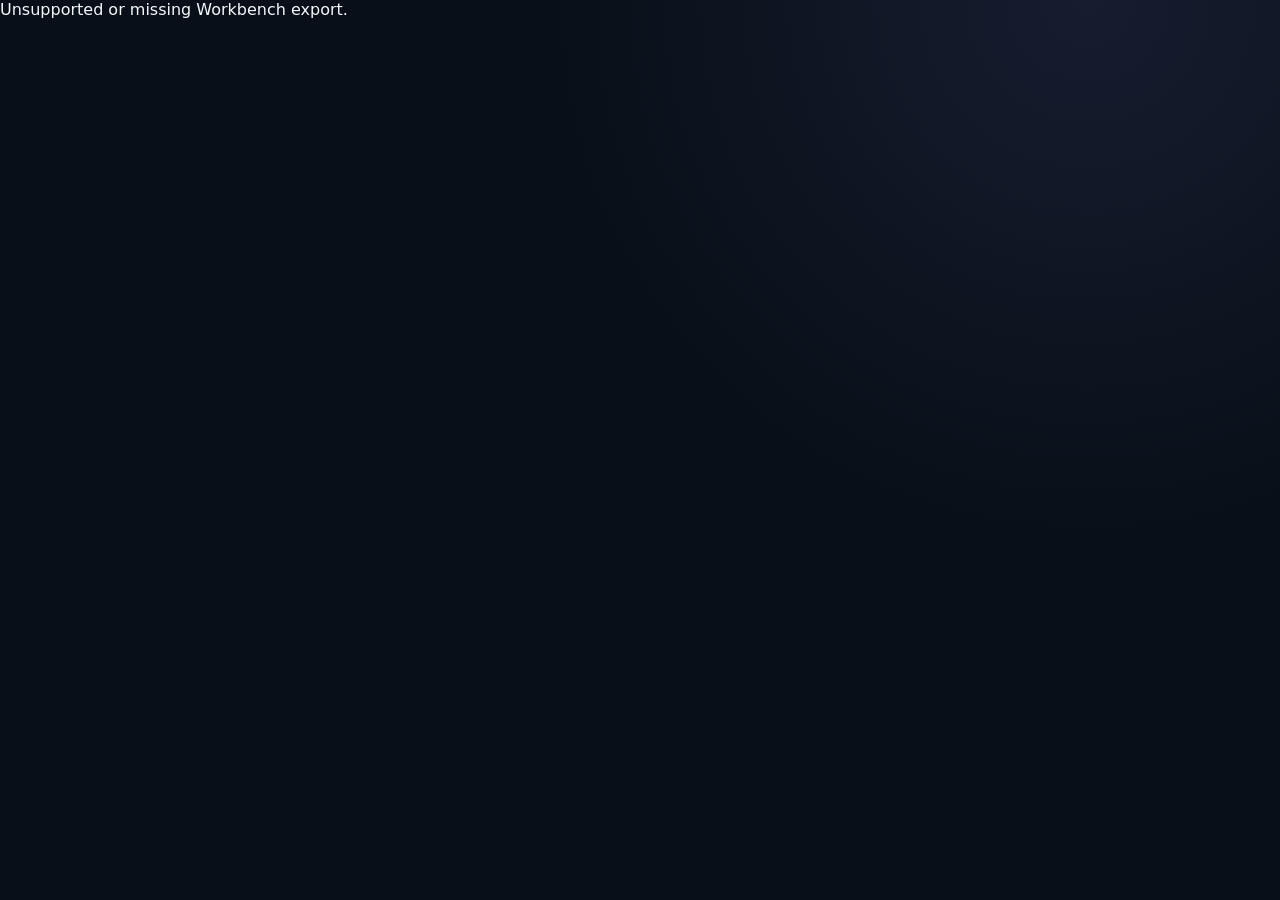
==== src/optimatrix/workbench_static/index.html @ 7e4c4041 "Close B1-B3 public shadow baseline" ====
<!doctype html>
<html lang="en" data-theme="dark">
<head>
  <meta charset="utf-8">
  <meta name="viewport" content="width=device-width, initial-scale=1">
  <meta name="color-scheme" content="dark light">
  <meta name="referrer" content="no-referrer">
  <title>Optimatrix 0DTE Workbench</title>
  <link rel="stylesheet" href="styles.css">
</head>
<body>
  <a class="skip-link" href="#main-content">Skip to snapshot</a>
  <header class="app-header">
    <div class="brand">
      <span class="eyebrow">Optimatrix / BTC 0DTE</span>
      <h1 id="product-title">Two-Sided Short Vol Workbench</h1>
      <p id="strategy-name">Same-session asymmetric Iron Condor</p>
    </div>
    <div class="header-actions">
      <span id="boundary-label" class="boundary-badge">PUBLIC SHADOW - READ ONLY</span>
      <div class="theme-switch" role="group" aria-label="Color theme">
        <button type="button" data-theme="dark" aria-pressed="true">Dark</button>
        <button type="button" data-theme="light" aria-pressed="false">Light</button>
      </div>
    </div>
  </header>

  <main id="main-content" class="workspace" tabindex="-1">
    <section class="boundary-panel" aria-labelledby="boundary-heading">
      <div>
        <span class="section-kicker">Evidence boundary</span>
        <h2 id="boundary-heading">Public observation, not execution</h2>
      </div>
      <ul id="boundary-statements"></ul>
    </section>

    <section class="snapshot-strip" aria-label="Snapshot identity">
      <div><span>Deribit session</span><strong id="session-id">—</strong></div>
      <div><span>Observed at</span><strong id="observed-at">—</strong></div>
      <div><span>Mode</span><strong>Bounded public observation</strong></div>
    </section>

    <section id="warning-panel" class="warning-panel" aria-labelledby="warning-heading">
      <div class="section-heading compact">
        <div>
          <span class="section-kicker">Source and methodology</span>
          <h2 id="warning-heading">Warnings</h2>
        </div>
        <span id="warning-count" class="count-badge">0</span>
      </div>
      <ul id="warning-list" class="chip-list"></ul>
    </section>

    <div class="primary-grid">
      <section class="panel projection-panel" aria-labelledby="projection-heading">
        <div class="section-heading">
          <div>
            <span class="section-kicker">Bounded snapshot only</span>
            <h2 id="projection-heading">Structure projection</h2>
          </div>
          <span id="projection-state" class="state-badge">UNKNOWN</span>
        </div>
        <dl class="key-values two-column">
          <div><dt>Session phase</dt><dd id="projection-phase">—</dd></div>
        </dl>
        <h3>Blockers</h3>
        <ul id="blocker-list" class="chip-list"></ul>
      </section>

      <section class="panel window-panel" aria-labelledby="window-heading">
        <div class="section-heading">
          <div>
            <span class="section-kicker">Pre-registered denominator</span>
            <h2 id="window-heading">Decision Window record</h2>
          </div>
        </div>
        <dl id="window-values" class="key-values"></dl>
      </section>
    </div>

    <section class="panel structure-panel" aria-labelledby="structure-heading">
      <div class="section-heading">
        <div>
          <span class="section-kicker">Canonical strategy object</span>
          <h2 id="structure-heading">Four-leg defined-risk structure</h2>
          <p id="structure-message">Waiting for the exported snapshot.</p>
        </div>
        <span id="structure-kind" class="state-badge tone-neutral">UNKNOWN</span>
      </div>
      <div id="structure-empty" class="empty-state" hidden></div>
      <div id="leg-grid" class="leg-grid" aria-label="Iron Condor legs"></div>
      <dl id="structure-metrics" class="metric-grid"></dl>
    </section>

    <div class="evidence-grid">
      <section class="panel" aria-labelledby="context-heading">
        <div class="section-heading">
          <div>
            <span class="section-kicker">Observed risk context</span>
            <h2 id="context-heading">Market context</h2>
          </div>
        </div>
        <dl id="context-values" class="key-values"></dl>
      </section>
    </div>

    <details class="panel methodology-panel">
      <summary>Snapshot methodology</summary>
      <dl id="methodology-values" class="key-values"></dl>
    </details>

    <section class="panel" aria-labelledby="case-heading">
      <div class="section-heading">
        <div>
          <span class="section-kicker">Whole-product lifecycle</span>
          <h2 id="case-heading">Shadow Case / Position / Outcome</h2>
          <p id="case-message">No TradeCase projection loaded.</p>
        </div>
      </div>
      <div class="evidence-grid">
        <div><h3>Case and Position</h3><dl id="case-facts" class="key-values"></dl></div>
        <div><h3>First exit intent</h3><dl id="case-exit-intent" class="key-values"></dl></div>
        <div><h3>Terminal Outcome</h3><dl id="case-outcome" class="key-values"></dl></div>
        <div><h3>Eligibility</h3><ul id="case-eligibility" class="chip-list"></ul></div>
      </div>
    </section>
  </main>

  <footer>
    <strong>PUBLIC SHADOW - READ ONLY</strong>
    <span>No order · No fill · No account · No margin · No capital · No actual position · No real PnL</span>
  </footer>

  <script src="workbench-data.js"></script>
  <script src="app.js"></script>
</body>
</html>
---- src/optimatrix/workbench_static/styles.css ----
:root {
  color-scheme: dark;
  --bg: #071018;
  --surface: #0c1721;
  --surface-raised: #111f2c;
  --surface-soft: #0a141d;
  --border: #273b4c;
  --border-strong: #3b566b;
  --text: #f3f7fa;
  --muted: #9fb0bf;
  --subtle: #7f94a7;
  --accent: #a68bff;
  --accent-soft: #211d3d;
  --green: #6ee7a2;
  --green-soft: #102c21;
  --amber: #f4ca5c;
  --amber-soft: #30270f;
  --red: #ff857c;
  --red-soft: #321a1c;
  --blue: #81b4ff;
  --shadow: rgba(0, 0, 0, 0.28);
  --radius: 12px;
}

html[data-theme="light"] {
  color-scheme: light;
  --bg: #edf2f6;
  --surface: #ffffff;
  --surface-raised: #f7f9fb;
  --surface-soft: #f1f5f8;
  --border: #c3ced8;
  --border-strong: #8ca0b1;
  --text: #14202b;
  --muted: #4b5f70;
  --subtle: #64798a;
  --accent: #6346cf;
  --accent-soft: #eeeafd;
  --green: #147747;
  --green-soft: #e8f7ee;
  --amber: #825200;
  --amber-soft: #fff3d2;
  --red: #b82c25;
  --red-soft: #fdeceb;
  --blue: #1d5fc2;
  --shadow: rgba(25, 44, 61, 0.12);
}

* { box-sizing: border-box; }
html { min-width: 320px; background: var(--bg); }
body {
  min-height: 100vh;
  margin: 0;
  background:
    radial-gradient(circle at 85% 0%, color-mix(in srgb, var(--accent) 10%, transparent), transparent 34rem),
    var(--bg);
  color: var(--text);
  font-family: Inter, ui-sans-serif, system-ui, -apple-system, BlinkMacSystemFont, "Segoe UI", sans-serif;
  font-variant-numeric: tabular-nums;
}

button { font: inherit; }
.skip-link {
  position: fixed;
  z-index: 20;
  top: 8px;
  left: 8px;
  padding: 9px 12px;
  border: 1px solid var(--accent);
  border-radius: 8px;
  background: var(--surface);
  color: var(--text);
  transform: translateY(-150%);
}
.skip-link:focus { transform: none; }

.app-header {
  display: flex;
  align-items: flex-start;
  justify-content: space-between;
  gap: 24px;
  padding: 24px clamp(18px, 4vw, 54px);
  border-bottom: 1px solid var(--border);
  background: color-mix(in srgb, var(--surface) 92%, transparent);
}
.brand h1 { margin: 4px 0 5px; font-size: clamp(1.35rem, 2.5vw, 2rem); }
.brand p { margin: 0; color: var(--muted); }
.eyebrow, .section-kicker {
  color: var(--accent);
  font-size: 0.72rem;
  font-weight: 800;
  letter-spacing: 0.09em;
  text-transform: uppercase;
}
.header-actions { display: flex; align-items: center; gap: 12px; flex-wrap: wrap; justify-content: flex-end; }
.boundary-badge {
  padding: 8px 11px;
  border: 1px solid color-mix(in srgb, var(--accent) 68%, var(--border));
  border-radius: 8px;
  background: var(--accent-soft);
  color: var(--accent);
  font-size: 0.75rem;
  font-weight: 800;
  letter-spacing: 0.04em;
}
.theme-switch { display: flex; padding: 3px; border: 1px solid var(--border); border-radius: 9px; background: var(--surface-soft); }
.theme-switch button {
  padding: 6px 10px;
  border: 0;
  border-radius: 6px;
  background: transparent;
  color: var(--muted);
  cursor: pointer;
}
.theme-switch button[aria-pressed="true"] { background: var(--surface-raised); color: var(--text); box-shadow: 0 1px 4px var(--shadow); }

.workspace { display: grid; gap: 18px; width: min(1460px, 100%); margin: 0 auto; padding: 24px clamp(16px, 4vw, 52px) 40px; }
.panel, .boundary-panel, .snapshot-strip, .warning-panel {
  border: 1px solid var(--border);
  border-radius: var(--radius);
  background: var(--surface);
  box-shadow: 0 10px 28px var(--shadow);
}
.panel, .warning-panel { padding: 20px; }
.boundary-panel {
  display: grid;
  grid-template-columns: minmax(210px, 0.75fr) minmax(300px, 1.5fr);
  gap: 24px;
  padding: 20px;
  border-left: 4px solid var(--accent);
}
.boundary-panel h2 { margin: 5px 0 0; }
.boundary-panel ul { display: grid; gap: 7px; margin: 0; padding-left: 20px; color: var(--muted); }
.snapshot-strip { display: grid; grid-template-columns: repeat(3, minmax(0, 1fr)); overflow: hidden; }
.snapshot-strip div { min-width: 0; padding: 16px 20px; border-right: 1px solid var(--border); }
.snapshot-strip div:last-child { border-right: 0; }
.snapshot-strip span { display: block; margin-bottom: 7px; color: var(--muted); font-size: 0.75rem; }
.snapshot-strip strong { display: block; overflow: hidden; text-overflow: ellipsis; font-family: ui-monospace, SFMono-Regular, Menlo, monospace; }

.section-heading { display: flex; align-items: flex-start; justify-content: space-between; gap: 18px; margin-bottom: 17px; }
.section-heading.compact { margin-bottom: 12px; }
.section-heading h2 { margin: 4px 0 0; font-size: 1.15rem; }
.section-heading p { margin: 7px 0 0; color: var(--muted); }
.state-badge, .count-badge {
  display: inline-flex;
  align-items: center;
  min-height: 30px;
  padding: 5px 10px;
  border: 1px solid var(--border-strong);
  border-radius: 999px;
  background: var(--surface-soft);
  color: var(--muted);
  font-size: 0.75rem;
  font-weight: 800;
}
.state-badge[data-tone="positive"] { border-color: var(--green); background: var(--green-soft); color: var(--green); }
.state-badge[data-tone="warning"] { border-color: var(--amber); background: var(--amber-soft); color: var(--amber); }
.state-badge[data-tone="danger"] { border-color: var(--red); background: var(--red-soft); color: var(--red); }

.primary-grid, .evidence-grid { display: grid; grid-template-columns: repeat(2, minmax(0, 1fr)); gap: 18px; }
.key-values, .metric-grid { display: grid; gap: 0; margin: 0; }
.key-values.two-column { grid-template-columns: repeat(2, minmax(0, 1fr)); column-gap: 22px; }
.key-values > div, .metric-grid > div {
  display: grid;
  grid-template-columns: minmax(145px, 1.15fr) minmax(90px, 0.85fr);
  gap: 14px;
  align-items: baseline;
  padding: 9px 0;
  border-bottom: 1px solid var(--border);
}
.key-values > div:last-child, .metric-grid > div:last-child { border-bottom: 0; }
dt { color: var(--muted); font-size: 0.78rem; }
dd { min-width: 0; margin: 0; overflow-wrap: anywhere; text-align: right; font-weight: 700; }
.mono { font-family: ui-monospace, SFMono-Regular, Menlo, monospace; font-size: 0.75rem; }
h3 { margin: 18px 0 9px; font-size: 0.8rem; color: var(--muted); text-transform: uppercase; letter-spacing: 0.06em; }
.chip-list { display: flex; flex-wrap: wrap; gap: 8px; margin: 0; padding: 0; list-style: none; }
.chip-list li { padding: 6px 9px; border: 1px solid var(--border); border-radius: 7px; background: var(--surface-soft); font: 0.73rem ui-monospace, SFMono-Regular, Menlo, monospace; }
.chip-list li[data-tone="warning"] { border-color: color-mix(in srgb, var(--amber) 60%, var(--border)); color: var(--amber); }
.chip-list li[data-tone="danger"] { border-color: color-mix(in srgb, var(--red) 60%, var(--border)); color: var(--red); }
.chip-list .none { color: var(--muted); font-family: inherit; }

.structure-panel { overflow: hidden; }
.leg-grid { display: grid; grid-template-columns: repeat(4, minmax(0, 1fr)); gap: 12px; }
.leg-card { min-width: 0; padding: 15px; border: 1px solid var(--border); border-radius: 10px; background: var(--surface-raised); }
.leg-card[data-action="SHORT"] { border-top: 3px solid var(--amber); }
.leg-card[data-action="LONG"] { border-top: 3px solid var(--blue); }
.leg-order { color: var(--subtle); font-size: 0.72rem; font-weight: 800; }
.leg-card h3 { margin: 7px 0 4px; color: var(--text); font-size: 0.9rem; letter-spacing: 0; text-transform: none; }
.leg-card .instrument { min-height: 34px; margin: 0 0 11px; overflow-wrap: anywhere; color: var(--accent); font: 0.78rem ui-monospace, SFMono-Regular, Menlo, monospace; }
.leg-card dl { margin: 0; }
.leg-card dl div { display: flex; justify-content: space-between; gap: 8px; padding: 5px 0; border-top: 1px solid var(--border); }
.leg-card dt, .leg-card dd { font-size: 0.7rem; }
.metric-grid { grid-template-columns: repeat(2, minmax(0, 1fr)); column-gap: 30px; margin-top: 17px; padding-top: 8px; border-top: 1px solid var(--border); }
.empty-state { padding: 24px; border: 1px dashed var(--border-strong); border-radius: 10px; color: var(--muted); text-align: center; }
.methodology-panel summary { cursor: pointer; font-weight: 800; }
.methodology-panel[open] summary { margin-bottom: 14px; }

footer {
  display: flex;
  justify-content: center;
  gap: 18px;
  padding: 18px clamp(16px, 4vw, 52px);
  border-top: 1px solid var(--border);
  background: var(--surface-soft);
  color: var(--muted);
  font-size: 0.76rem;
  text-align: center;
}
footer strong { color: var(--accent); }

@media (max-width: 980px) {
  .leg-grid { grid-template-columns: repeat(2, minmax(0, 1fr)); }
  .snapshot-strip { grid-template-columns: 1fr; }
  .snapshot-strip div { border-right: 0; border-bottom: 1px solid var(--border); }
  .snapshot-strip div:last-child { border-bottom: 0; }
}

@media (max-width: 720px) {
  .app-header, .boundary-panel, .primary-grid, .evidence-grid { grid-template-columns: 1fr; }
  .app-header { display: grid; }
  .header-actions { justify-content: flex-start; }
  .boundary-panel { gap: 14px; }
  .leg-grid, .metric-grid, .key-values.two-column { grid-template-columns: 1fr; }
  .workspace { padding-inline: 12px; }
  .panel, .warning-panel, .boundary-panel { padding: 16px; }
  footer { flex-direction: column; gap: 6px; }
}

@media (max-width: 430px) {
  .header-actions { align-items: flex-start; flex-direction: column; }
  .leg-grid { grid-template-columns: 1fr; }
  .key-values > div, .metric-grid > div { grid-template-columns: 1fr; gap: 5px; }
  dd { text-align: left; }
}

@media (prefers-reduced-motion: reduce) {
  *, *::before, *::after { scroll-behavior: auto !important; transition: none !important; }
}
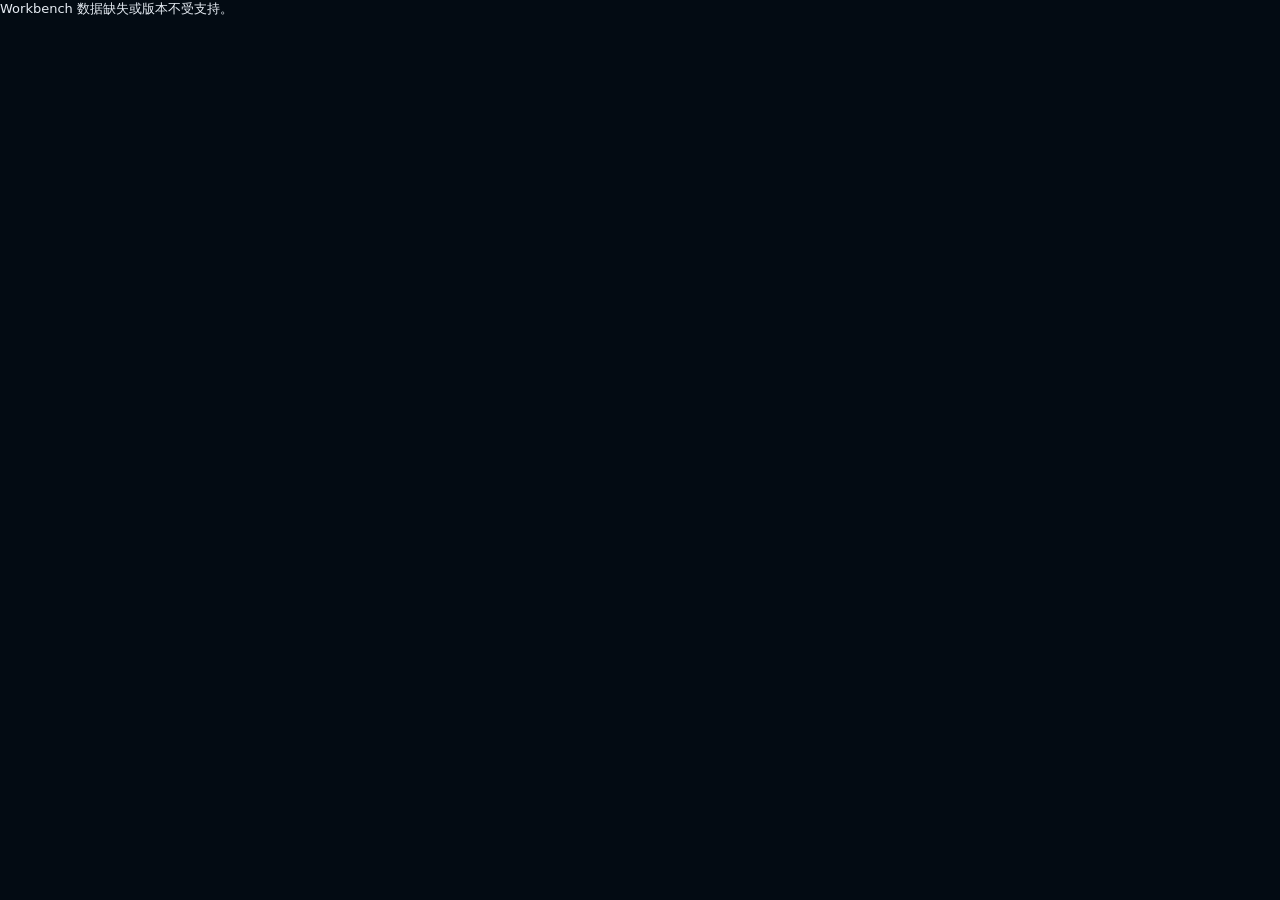
==== commit 1274033d: "Implement Optimatrix workflow updates" ====
--- a/src/optimatrix/workbench_static/index.html
+++ b/src/optimatrix/workbench_static/index.html
@@ -1,135 +1,251 @@
 <!doctype html>
-<html lang="en" data-theme="dark">
+<html lang="zh-CN" data-theme="dark">
 <head>
   <meta charset="utf-8">
   <meta name="viewport" content="width=device-width, initial-scale=1">
-  <meta name="color-scheme" content="dark light">
+  <meta name="color-scheme" content="dark">
   <meta name="referrer" content="no-referrer">
-  <title>Optimatrix 0DTE Workbench</title>
+  <title>Optimatrix · 交易—学习双循环</title>
   <link rel="stylesheet" href="styles.css">
 </head>
 <body>
-  <a class="skip-link" href="#main-content">Skip to snapshot</a>
-  <header class="app-header">
-    <div class="brand">
-      <span class="eyebrow">Optimatrix / BTC 0DTE</span>
-      <h1 id="product-title">Two-Sided Short Vol Workbench</h1>
-      <p id="strategy-name">Same-session asymmetric Iron Condor</p>
+  <a class="skip-link" href="#main-content">跳到工作区</a>
+
+  <header class="topbar">
+    <div class="brand-block">
+      <strong>Optimatrix</strong>
+      <span>交易—学习双循环</span>
     </div>
-    <div class="header-actions">
-      <span id="boundary-label" class="boundary-badge">PUBLIC SHADOW - READ ONLY</span>
-      <div class="theme-switch" role="group" aria-label="Color theme">
-        <button type="button" data-theme="dark" aria-pressed="true">Dark</button>
-        <button type="button" data-theme="light" aria-pressed="false">Light</button>
-      </div>
+    <nav class="primary-nav" aria-label="主导航">
+      <button type="button" class="nav-button is-active" data-route="ledger">产品账</button>
+      <button type="button" class="nav-button" data-route="review">复盘与进化</button>
+    </nav>
+    <div id="channel-switcher" class="channel-switcher" aria-label="标的与策略通道"></div>
+    <div class="session-block">
+      <strong id="session-label">Deribit Session</strong>
+      <span id="session-mode">公开行情模拟 · 非真实成交/持仓</span>
     </div>
   </header>
 
-  <main id="main-content" class="workspace" tabindex="-1">
-    <section class="boundary-panel" aria-labelledby="boundary-heading">
-      <div>
-        <span class="section-kicker">Evidence boundary</span>
-        <h2 id="boundary-heading">Public observation, not execution</h2>
-      </div>
-      <ul id="boundary-statements"></ul>
-    </section>
-
-    <section class="snapshot-strip" aria-label="Snapshot identity">
-      <div><span>Deribit session</span><strong id="session-id">—</strong></div>
-      <div><span>Observed at</span><strong id="observed-at">—</strong></div>
-      <div><span>Mode</span><strong>Bounded public observation</strong></div>
-    </section>
-
-    <section id="warning-panel" class="warning-panel" aria-labelledby="warning-heading">
-      <div class="section-heading compact">
-        <div>
-          <span class="section-kicker">Source and methodology</span>
-          <h2 id="warning-heading">Warnings</h2>
-        </div>
-        <span id="warning-count" class="count-badge">0</span>
-      </div>
-      <ul id="warning-list" class="chip-list"></ul>
-    </section>
-
-    <div class="primary-grid">
-      <section class="panel projection-panel" aria-labelledby="projection-heading">
-        <div class="section-heading">
-          <div>
-            <span class="section-kicker">Bounded snapshot only</span>
-            <h2 id="projection-heading">Structure projection</h2>
-          </div>
-          <span id="projection-state" class="state-badge">UNKNOWN</span>
-        </div>
-        <dl class="key-values two-column">
-          <div><dt>Session phase</dt><dd id="projection-phase">—</dd></div>
-        </dl>
-        <h3>Blockers</h3>
-        <ul id="blocker-list" class="chip-list"></ul>
+  <main id="main-content" tabindex="-1">
+    <section id="screen-ledger" class="screen ledger-screen" data-screen="ledger">
+      <header class="screen-heading">
+        <div>
+          <div class="title-row">
+            <h1>产品账</h1>
+            <span class="truth-chip">目标标志数据</span>
+          </div>
+          <p>每一宗结构从发现到 Outcome 的实时经营记录</p>
+        </div>
+        <div id="ledger-summary" class="heading-metrics" aria-label="产品账汇总"></div>
+      </header>
+
+      <div class="ledger-layout">
+        <section class="ledger-board panel" aria-labelledby="ledger-board-title">
+          <h2 id="ledger-board-title" class="sr-only">产品完整生命周期</h2>
+          <div id="ledger-grid" class="ledger-grid"></div>
+        </section>
+
+        <aside class="attention-rail" aria-labelledby="attention-title">
+          <div class="rail-heading">
+            <div>
+              <h2 id="attention-title">现在处理</h2>
+              <p id="attention-count">0 件未解决责任</p>
+            </div>
+            <span class="pulse-dot" aria-hidden="true"></span>
+          </div>
+          <div id="attention-list" class="attention-list"></div>
+          <button id="open-urgent" type="button" class="primary-action" disabled>
+            打开最紧急产品
+          </button>
+        </aside>
+      </div>
+
+      <section id="market-strip" class="market-strip" aria-label="市场与运行时摘要"></section>
+    </section>
+
+    <section id="screen-product" class="screen product-screen" data-screen="product" hidden>
+      <header class="product-heading">
+        <div>
+          <button type="button" class="back-link" data-route="ledger">返回产品账</button>
+          <p id="product-breadcrumb" class="breadcrumb">产品账 / BTC 卖波动率</p>
+          <h1 id="product-case-title">Case 详情</h1>
+          <p id="product-case-subtitle" class="product-subtitle">公开行情模拟 · 完整四腿</p>
+        </div>
+        <div class="product-status-block">
+          <span id="product-stage-label" class="status-label">—</span>
+          <strong id="product-responsibility">—</strong>
+          <button id="product-evidence-button" type="button" class="secondary-action">
+            查看原始市场证据
+          </button>
+        </div>
+      </header>
+
+      <ol id="product-lifecycle" class="lifecycle-rail" aria-label="产品生命周期"></ol>
+
+      <div class="product-main-grid">
+        <section class="structure-workbench panel" aria-labelledby="structure-title">
+          <header class="panel-heading">
+            <div>
+              <span>冻结产品结构</span>
+              <h2 id="structure-title">完整四腿与收益边界</h2>
+            </div>
+            <span class="truth-chip">组合订单（Combo）研究估价</span>
+          </header>
+          <div id="structure-summary" class="metric-ribbon"></div>
+          <div id="payoff-chart" class="payoff-chart" role="img" aria-label="四腿行权价与收益边界"></div>
+          <div id="case-leg-table" class="leg-table"></div>
+          <div id="causal-story" class="causal-story"></div>
+        </section>
+
+        <section class="management-workbench panel" aria-labelledby="management-title">
+          <header class="panel-heading">
+            <div>
+              <span>持续责任</span>
+              <h2 id="management-title">管理记录与因果切面</h2>
+            </div>
+            <span id="position-state-badge" class="state-badge">—</span>
+          </header>
+          <div id="management-summary" class="metric-ribbon"></div>
+          <div id="management-timeline" class="management-timeline"></div>
+          <div id="evidence-quality" class="evidence-quality"></div>
+        </section>
+
+        <aside id="responsibility-panel" class="responsibility-panel panel" aria-labelledby="responsibility-title">
+          <span>现在必须处理</span>
+          <h2 id="responsibility-title">—</h2>
+          <p id="responsibility-copy">—</p>
+          <dl id="responsibility-facts" class="responsibility-facts"></dl>
+          <button id="responsibility-action" type="button" class="danger-action">
+            查看证据
+          </button>
+        </aside>
+      </div>
+
+      <section class="afterlife" aria-labelledby="afterlife-title">
+        <div>
+          <h2 id="afterlife-title">结局之后</h2>
+          <p>连接到后续两条去向</p>
+        </div>
+        <button type="button" class="afterlife-card case-outcome-card" data-route="review">
+          <strong>Case Outcome</strong>
+          <span>这宗产品的模拟经济结果</span>
+        </button>
+        <button type="button" class="afterlife-card window-outcome-card" data-route="review">
+          <strong>Window Outcome</strong>
+          <span>所属市场窗口的未来路径</span>
+        </button>
+        <button type="button" class="afterlife-card" data-route="review">
+          <strong>进入复盘与进化</strong>
+          <span>总结本次 Case，沉淀模型与策略迭代</span>
+        </button>
       </section>
-
-      <section class="panel window-panel" aria-labelledby="window-heading">
-        <div class="section-heading">
-          <div>
-            <span class="section-kicker">Pre-registered denominator</span>
-            <h2 id="window-heading">Decision Window record</h2>
-          </div>
-        </div>
-        <dl id="window-values" class="key-values"></dl>
-      </section>
-    </div>
-
-    <section class="panel structure-panel" aria-labelledby="structure-heading">
-      <div class="section-heading">
-        <div>
-          <span class="section-kicker">Canonical strategy object</span>
-          <h2 id="structure-heading">Four-leg defined-risk structure</h2>
-          <p id="structure-message">Waiting for the exported snapshot.</p>
-        </div>
-        <span id="structure-kind" class="state-badge tone-neutral">UNKNOWN</span>
-      </div>
-      <div id="structure-empty" class="empty-state" hidden></div>
-      <div id="leg-grid" class="leg-grid" aria-label="Iron Condor legs"></div>
-      <dl id="structure-metrics" class="metric-grid"></dl>
-    </section>
-
-    <div class="evidence-grid">
-      <section class="panel" aria-labelledby="context-heading">
-        <div class="section-heading">
-          <div>
-            <span class="section-kicker">Observed risk context</span>
-            <h2 id="context-heading">Market context</h2>
-          </div>
-        </div>
-        <dl id="context-values" class="key-values"></dl>
-      </section>
-    </div>
-
-    <details class="panel methodology-panel">
-      <summary>Snapshot methodology</summary>
-      <dl id="methodology-values" class="key-values"></dl>
-    </details>
-
-    <section class="panel" aria-labelledby="case-heading">
-      <div class="section-heading">
-        <div>
-          <span class="section-kicker">Whole-product lifecycle</span>
-          <h2 id="case-heading">Shadow Case / Position / Outcome</h2>
-          <p id="case-message">No TradeCase projection loaded.</p>
-        </div>
-      </div>
-      <div class="evidence-grid">
-        <div><h3>Case and Position</h3><dl id="case-facts" class="key-values"></dl></div>
-        <div><h3>First exit intent</h3><dl id="case-exit-intent" class="key-values"></dl></div>
-        <div><h3>Terminal Outcome</h3><dl id="case-outcome" class="key-values"></dl></div>
-        <div><h3>Eligibility</h3><ul id="case-eligibility" class="chip-list"></ul></div>
+    </section>
+
+    <section id="screen-review" class="screen review-screen" data-screen="review" hidden>
+      <header class="screen-heading review-heading">
+        <div>
+          <div class="title-row">
+            <h1>交易—学习双循环</h1>
+            <span class="truth-chip">目标标志数据</span>
+          </div>
+          <p>左侧看完整业务人口，右侧看冻结对照实验与人工决策门</p>
+        </div>
+        <span id="review-freeze-time" class="freeze-time">同一窗口集合上的离线复盘</span>
+      </header>
+
+      <div class="review-layout">
+        <section class="review-population panel" aria-labelledby="population-review-title">
+          <header class="panel-heading">
+            <div>
+              <span>全窗口业务人口</span>
+              <h2 id="population-review-title">今天产品闭环</h2>
+            </div>
+            <span id="review-window-count" class="state-badge">—</span>
+          </header>
+          <div id="review-flow" class="review-flow"></div>
+          <div id="case-traces" class="case-traces"></div>
+
+          <div class="outcome-pair">
+            <section class="outcome-card case-outcome-card">
+              <span>Case Outcome</span>
+              <h3>每宗产品的模拟经济结果</h3>
+              <dl id="case-outcome-summary"></dl>
+            </section>
+            <section class="outcome-card window-outcome-card">
+              <span>Window Outcome</span>
+              <h3>每个市场窗口的未来路径</h3>
+              <dl id="window-outcome-summary"></dl>
+            </section>
+          </div>
+
+          <section class="eligibility-panel" aria-labelledby="eligibility-title">
+            <div>
+              <h3 id="eligibility-title">学习资格不是一个绿灯</h3>
+              <p>八个事实必须逐项保留 YES / NO / UNKNOWN 与原因</p>
+            </div>
+            <div id="eligibility-grid" class="eligibility-grid"></div>
+          </section>
+        </section>
+
+        <section class="challenger-panel panel" aria-labelledby="challenger-title">
+          <header class="panel-heading">
+            <div>
+              <span>在相同窗口集合上对照评估</span>
+              <h2 id="challenger-title">Challenger 对照实验</h2>
+            </div>
+            <span id="challenger-status" class="state-badge">—</span>
+          </header>
+          <div id="challenger-arms" class="challenger-arms"></div>
+          <div id="challenger-empty-chart" class="challenger-empty-chart">
+            <strong>D1 尚未授权</strong>
+            <span>没有冻结 Challenger Policy 与合格前向样本，不绘制虚假收益分布</span>
+          </div>
+          <div id="challenger-table" class="comparison-table"></div>
+          <article class="challenger-conclusion">
+            <span>本轮对照结论</span>
+            <h3>NOT_YET_MEASURED</h3>
+            <p id="challenger-reason">—</p>
+          </article>
+          <section class="human-gate" aria-labelledby="human-gate-title">
+            <div>
+              <span>人工决策门</span>
+              <h3 id="human-gate-title">AI 不具备任何交易或晋升权限</h3>
+              <p id="human-gate-copy">—</p>
+            </div>
+            <button type="button" disabled>提交人工评审（尚未授权）</button>
+          </section>
+        </section>
       </div>
     </section>
   </main>
 
-  <footer>
+  <aside id="evidence-drawer" class="evidence-drawer" aria-labelledby="evidence-drawer-title" hidden>
+    <div class="drawer-backdrop" data-close-drawer></div>
+    <section class="drawer-panel" role="dialog" aria-modal="true">
+      <header>
+        <div>
+          <span>PUBLIC SHADOW · READ ONLY</span>
+          <h2 id="evidence-drawer-title">原始市场与因果证据</h2>
+        </div>
+        <button type="button" class="drawer-close" data-close-drawer aria-label="关闭证据抽屉">关闭</button>
+      </header>
+      <div class="drawer-content">
+        <section><h3>运行与恢复</h3><dl id="evidence-runtime"></dl></section>
+        <section><h3>当前市场窗口</h3><dl id="evidence-window"></dl></section>
+        <section><h3>市场上下文</h3><dl id="evidence-context"></dl></section>
+        <section><h3>方法与警告</h3><div id="evidence-warnings"></div><dl id="evidence-methodology"></dl></section>
+      </div>
+    </section>
+  </aside>
+
+  <footer class="truth-footer">
     <strong>PUBLIC SHADOW - READ ONLY</strong>
-    <span>No order · No fill · No account · No margin · No capital · No actual position · No real PnL</span>
+    <span>公开行情模拟，不是订单、成交、账户持仓、保证金、资本占用或真实盈亏。</span>
+    <button id="footer-evidence-button" type="button">查看证据边界</button>
   </footer>
+
+  <div id="channel-notice" class="channel-notice" role="status" aria-live="polite" hidden></div>
 
   <script src="workbench-data.js"></script>
   <script src="app.js"></script>
--- a/src/optimatrix/workbench_static/styles.css
+++ b/src/optimatrix/workbench_static/styles.css
@@ -1,48 +1,25 @@
 :root {
   color-scheme: dark;
-  --bg: #071018;
-  --surface: #0c1721;
-  --surface-raised: #111f2c;
-  --surface-soft: #0a141d;
-  --border: #273b4c;
-  --border-strong: #3b566b;
-  --text: #f3f7fa;
-  --muted: #9fb0bf;
-  --subtle: #7f94a7;
-  --accent: #a68bff;
-  --accent-soft: #211d3d;
-  --green: #6ee7a2;
-  --green-soft: #102c21;
-  --amber: #f4ca5c;
-  --amber-soft: #30270f;
-  --red: #ff857c;
-  --red-soft: #321a1c;
-  --blue: #81b4ff;
-  --shadow: rgba(0, 0, 0, 0.28);
-  --radius: 12px;
-}
-
-html[data-theme="light"] {
-  color-scheme: light;
-  --bg: #edf2f6;
-  --surface: #ffffff;
-  --surface-raised: #f7f9fb;
-  --surface-soft: #f1f5f8;
-  --border: #c3ced8;
-  --border-strong: #8ca0b1;
-  --text: #14202b;
-  --muted: #4b5f70;
-  --subtle: #64798a;
-  --accent: #6346cf;
-  --accent-soft: #eeeafd;
-  --green: #147747;
-  --green-soft: #e8f7ee;
-  --amber: #825200;
-  --amber-soft: #fff3d2;
-  --red: #b82c25;
-  --red-soft: #fdeceb;
-  --blue: #1d5fc2;
-  --shadow: rgba(25, 44, 61, 0.12);
+  --bg: #030b13;
+  --bg-deep: #02070d;
+  --surface: #06131f;
+  --surface-raised: #091a28;
+  --surface-soft: #071722;
+  --surface-selected: #102433;
+  --border: #1d3548;
+  --border-strong: #31536d;
+  --grid: #163047;
+  --text: #e7edf4;
+  --muted: #93a3b4;
+  --subtle: #64768a;
+  --cyan: #4bd3e7;
+  --blue: #3f98f4;
+  --green: #50d976;
+  --amber: #d6a53d;
+  --orange: #f2a72e;
+  --purple: #b474fa;
+  --red: #ef4e4e;
+  --radius: 5px;
 }
 
 * { box-sizing: border-box; }
@@ -50,188 +27,542 @@
 body {
   min-height: 100vh;
   margin: 0;
-  background:
-    radial-gradient(circle at 85% 0%, color-mix(in srgb, var(--accent) 10%, transparent), transparent 34rem),
-    var(--bg);
+  background: var(--bg);
   color: var(--text);
-  font-family: Inter, ui-sans-serif, system-ui, -apple-system, BlinkMacSystemFont, "Segoe UI", sans-serif;
+  font-family: "PingFang SC", "Microsoft YaHei", "Noto Sans CJK SC", Inter, system-ui, sans-serif;
+  font-size: 13px;
   font-variant-numeric: tabular-nums;
 }
-
 button { font: inherit; }
+button:focus-visible, a:focus-visible { outline: 2px solid var(--cyan); outline-offset: 2px; }
+[hidden] { display: none !important; }
+.sr-only {
+  position: absolute;
+  width: 1px;
+  height: 1px;
+  padding: 0;
+  margin: -1px;
+  overflow: hidden;
+  clip: rect(0, 0, 0, 0);
+  white-space: nowrap;
+  border: 0;
+}
 .skip-link {
   position: fixed;
-  z-index: 20;
+  z-index: 100;
   top: 8px;
   left: 8px;
-  padding: 9px 12px;
-  border: 1px solid var(--accent);
-  border-radius: 8px;
-  background: var(--surface);
+  padding: 8px 12px;
+  border: 1px solid var(--cyan);
+  background: var(--surface-raised);
   color: var(--text);
   transform: translateY(-150%);
 }
 .skip-link:focus { transform: none; }
 
-.app-header {
+.topbar {
+  position: sticky;
+  z-index: 20;
+  top: 0;
+  min-height: 58px;
+  display: grid;
+  grid-template-columns: auto auto minmax(420px, 1fr) auto;
+  align-items: stretch;
+  gap: 8px;
+  padding: 0 16px;
+  border-bottom: 1px solid var(--border);
+  background: #030c15;
+}
+.brand-block {
+  display: flex;
+  align-items: center;
+  gap: 12px;
+  padding-right: 18px;
+  white-space: nowrap;
+}
+.brand-block strong { font-size: 20px; font-weight: 600; letter-spacing: -0.02em; }
+.brand-block span { padding-left: 12px; border-left: 1px solid var(--border); color: var(--muted); }
+.primary-nav { display: flex; align-items: stretch; }
+.nav-button, .back-link {
+  border: 0;
+  background: transparent;
+  color: var(--muted);
+  cursor: pointer;
+}
+.nav-button {
+  position: relative;
+  min-width: 110px;
+  padding: 0 18px;
+  font-size: 15px;
+}
+.nav-button::after {
+  content: "";
+  position: absolute;
+  right: 16px;
+  bottom: 0;
+  left: 16px;
+  height: 3px;
+  background: transparent;
+}
+.nav-button:hover, .nav-button.is-active { color: var(--text); }
+.nav-button.is-active::after { background: var(--orange); }
+.channel-switcher {
+  display: flex;
+  align-items: center;
+  justify-content: center;
+  gap: 6px;
+  min-width: 0;
+}
+.channel-button {
+  min-width: 145px;
+  height: 40px;
+  padding: 0 12px;
+  border: 1px solid var(--border);
+  border-radius: 3px;
+  background: transparent;
+  color: var(--muted);
+  cursor: pointer;
+  white-space: nowrap;
+}
+.channel-button[data-underlying="BTC"]::before { content: "BTC"; color: var(--orange); margin-right: 8px; }
+.channel-button[data-underlying="ETH"]::before { content: "ETH"; color: #8c93ff; margin-right: 8px; }
+.channel-button:hover { border-color: var(--border-strong); color: var(--text); }
+.channel-button.is-active {
+  border-color: var(--orange);
+  background: var(--surface-selected);
+  color: var(--text);
+}
+.channel-button.is-reserved { opacity: 0.68; }
+.session-block {
+  align-self: center;
+  text-align: right;
+  white-space: nowrap;
+}
+.session-block strong, .session-block span { display: block; }
+.session-block strong { font-size: 11px; font-weight: 500; }
+.session-block span { margin-top: 4px; color: var(--orange); font-size: 10px; }
+
+main { min-height: calc(100vh - 92px); }
+.screen { padding: 16px 12px 10px; }
+.screen-heading {
+  min-height: 56px;
   display: flex;
   align-items: flex-start;
   justify-content: space-between;
-  gap: 24px;
-  padding: 24px clamp(18px, 4vw, 54px);
+  gap: 20px;
+  padding: 0 6px 12px;
+}
+.screen-heading h1, .product-heading h1 { margin: 0; font-size: 25px; font-weight: 600; }
+.screen-heading p { margin: 5px 0 0; color: var(--muted); }
+.title-row { display: flex; align-items: center; gap: 12px; }
+.truth-chip {
+  padding: 2px 6px;
+  border: 1px solid var(--border);
+  border-radius: 2px;
+  color: var(--blue);
+  font-size: 10px;
+  font-weight: 500;
+}
+.heading-metrics { display: flex; align-items: center; gap: 18px; }
+.heading-metric { text-align: right; }
+.heading-metric span { display: block; color: var(--muted); font-size: 10px; }
+.heading-metric strong { display: block; margin-top: 4px; font-size: 17px; font-weight: 500; }
+.panel { border: 1px solid var(--border); border-radius: var(--radius); background: var(--surface); }
+.panel-heading {
+  min-height: 42px;
+  display: flex;
+  align-items: center;
+  justify-content: space-between;
+  gap: 16px;
+  padding: 8px 12px;
   border-bottom: 1px solid var(--border);
-  background: color-mix(in srgb, var(--surface) 92%, transparent);
-}
-.brand h1 { margin: 4px 0 5px; font-size: clamp(1.35rem, 2.5vw, 2rem); }
-.brand p { margin: 0; color: var(--muted); }
-.eyebrow, .section-kicker {
-  color: var(--accent);
-  font-size: 0.72rem;
-  font-weight: 800;
-  letter-spacing: 0.09em;
-  text-transform: uppercase;
-}
-.header-actions { display: flex; align-items: center; gap: 12px; flex-wrap: wrap; justify-content: flex-end; }
-.boundary-badge {
-  padding: 8px 11px;
-  border: 1px solid color-mix(in srgb, var(--accent) 68%, var(--border));
-  border-radius: 8px;
-  background: var(--accent-soft);
-  color: var(--accent);
-  font-size: 0.75rem;
-  font-weight: 800;
-  letter-spacing: 0.04em;
-}
-.theme-switch { display: flex; padding: 3px; border: 1px solid var(--border); border-radius: 9px; background: var(--surface-soft); }
-.theme-switch button {
-  padding: 6px 10px;
-  border: 0;
-  border-radius: 6px;
-  background: transparent;
+}
+.panel-heading span { color: var(--muted); font-size: 10px; }
+.panel-heading h2 { margin: 2px 0 0; font-size: 16px; font-weight: 600; }
+.state-badge, .status-label {
+  display: inline-flex;
+  align-items: center;
+  padding: 4px 7px;
+  border: 1px solid var(--border-strong);
+  border-radius: 2px;
   color: var(--muted);
-  cursor: pointer;
-}
-.theme-switch button[aria-pressed="true"] { background: var(--surface-raised); color: var(--text); box-shadow: 0 1px 4px var(--shadow); }
-
-.workspace { display: grid; gap: 18px; width: min(1460px, 100%); margin: 0 auto; padding: 24px clamp(16px, 4vw, 52px) 40px; }
-.panel, .boundary-panel, .snapshot-strip, .warning-panel {
+  font-size: 10px;
+}
+[data-tone="positive"] { color: var(--green); }
+[data-tone="warning"] { color: var(--amber); }
+[data-tone="danger"] { color: var(--red); }
+[data-tone="info"] { color: var(--cyan); }
+
+.ledger-layout {
+  display: grid;
+  grid-template-columns: minmax(0, 1fr) 250px;
+  gap: 10px;
+}
+.ledger-board { min-width: 0; overflow-x: auto; }
+.ledger-grid {
+  min-width: 1110px;
+  display: grid;
+  grid-template-columns: 150px repeat(7, minmax(125px, 1fr));
+  grid-auto-rows: minmax(122px, auto);
+}
+.ledger-cell { min-width: 0; border-right: 1px solid var(--border); border-bottom: 1px solid var(--border); }
+.ledger-cell:nth-child(8n) { border-right: 0; }
+.ledger-stage-corner, .ledger-stage-head { min-height: 54px; padding: 8px 10px; background: #050f19; }
+.ledger-stage-corner { display: flex; align-items: center; color: var(--muted); }
+.ledger-stage-head { text-align: center; }
+.ledger-stage-head strong { display: block; font-size: 14px; font-weight: 600; }
+.ledger-stage-head span { display: block; margin-top: 4px; color: var(--muted); font-size: 10px; }
+.channel-cell {
+  position: relative;
+  padding: 12px;
+  background: #06111b;
+}
+.channel-cell::before { content: ""; position: absolute; top: 0; bottom: 0; left: 0; width: 3px; background: var(--subtle); }
+.channel-cell.is-active::before { background: var(--orange); }
+.channel-cell strong { display: block; font-size: 16px; font-weight: 500; }
+.channel-cell > span { display: block; margin-top: 3px; color: var(--muted); font-size: 11px; }
+.channel-status { margin-top: 14px; }
+.channel-status em { display: block; color: var(--muted); font-style: normal; font-size: 10px; }
+.channel-status b { display: block; margin-top: 4px; color: var(--text); font-weight: 500; }
+.channel-cell.is-reserved strong, .channel-cell.is-reserved > span { color: var(--subtle); }
+.stage-cell { min-height: 122px; padding: 6px; background: #040e17; }
+.stage-cell.is-reserved { display: grid; place-items: center; color: var(--subtle); text-align: center; }
+.product-card {
+  width: 100%;
+  min-height: 104px;
+  display: block;
+  padding: 8px;
+  border: 1px solid var(--border-strong);
+  border-radius: 3px;
+  background: #0a1d2c;
+  color: var(--text);
+  text-align: left;
+}
+button.product-card { cursor: pointer; }
+button.product-card:hover { border-color: var(--cyan); background: #0d2434; }
+.product-card + .product-card { margin-top: 6px; }
+.product-card[data-tone="warning"] { border-color: #7c6020; background: #211c0c; }
+.product-card[data-tone="positive"] { border-color: #225e3a; background: #0a2018; }
+.product-card[data-tone="danger"] { border-color: var(--red); background: #211011; }
+.product-card-head { display: flex; justify-content: space-between; gap: 8px; }
+.product-card-head strong { font-size: 11px; font-weight: 600; }
+.product-card-head span { color: inherit; font-size: 9px; }
+.product-card p { margin: 7px 0; color: var(--muted); font-size: 10px; line-height: 1.45; }
+.product-card small { display: block; color: inherit; font-size: 10px; line-height: 1.4; }
+.window-facts { display: grid; grid-template-columns: repeat(3, 1fr); margin: 7px 0; border-top: 1px solid var(--border); }
+.window-facts div { min-width: 0; padding: 5px 3px 0; }
+.window-facts div + div { border-left: 1px solid var(--border); }
+.window-facts dt { color: var(--muted); font-size: 8px; }
+.window-facts dd { margin: 2px 0 0; color: var(--cyan); font-size: 10px; }
+.empty-stage { min-height: 104px; display: grid; place-items: center; color: var(--subtle); }
+.attention-rail {
+  min-width: 0;
+  display: flex;
+  flex-direction: column;
+  padding: 10px;
   border: 1px solid var(--border);
   border-radius: var(--radius);
-  background: var(--surface);
-  box-shadow: 0 10px 28px var(--shadow);
-}
-.panel, .warning-panel { padding: 20px; }
-.boundary-panel {
-  display: grid;
-  grid-template-columns: minmax(210px, 0.75fr) minmax(300px, 1.5fr);
+  background: #06121d;
+}
+.rail-heading { display: flex; align-items: flex-start; justify-content: space-between; padding: 0 2px 10px; }
+.rail-heading h2 { margin: 0; font-size: 17px; }
+.rail-heading p { margin: 4px 0 0; color: var(--muted); font-size: 10px; }
+.pulse-dot { width: 7px; height: 7px; margin-top: 6px; border-radius: 50%; background: var(--red); }
+.attention-list { flex: 1; display: grid; align-content: start; gap: 7px; }
+.attention-card {
+  padding: 8px;
+  border: 1px solid var(--border-strong);
+  border-radius: 3px;
+  background: var(--surface-soft);
+  color: var(--text);
+  cursor: pointer;
+  text-align: left;
+}
+.attention-card[data-tone="danger"] { border-color: var(--red); }
+.attention-card[data-tone="warning"] { border-color: #765d22; }
+.attention-card strong, .attention-card span, .attention-card small { display: block; }
+.attention-card strong { font-size: 11px; }
+.attention-card span { margin-top: 4px; color: var(--muted); font-size: 10px; }
+.attention-card small { margin-top: 5px; color: inherit; line-height: 1.35; }
+.attention-empty { padding: 22px 8px; color: var(--muted); text-align: center; }
+.primary-action, .secondary-action, .danger-action {
+  min-height: 38px;
+  border-radius: 3px;
+  cursor: pointer;
+}
+.primary-action { margin-top: 10px; border: 0; background: var(--cyan); color: #001017; font-weight: 600; }
+.primary-action:disabled { cursor: not-allowed; opacity: 0.45; }
+.market-strip {
+  min-height: 60px;
+  display: grid;
+  grid-template-columns: repeat(5, minmax(120px, 1fr));
+  margin-top: 10px;
+  border: 1px solid var(--border);
+  border-radius: var(--radius);
+  background: #050f18;
+}
+.market-fact { padding: 10px 14px; border-right: 1px solid var(--border); }
+.market-fact:last-child { border-right: 0; }
+.market-fact span { display: block; color: var(--muted); font-size: 10px; }
+.market-fact strong { display: block; margin-top: 5px; color: var(--cyan); font-size: 13px; font-weight: 500; }
+
+.product-heading {
+  display: grid;
+  grid-template-columns: minmax(0, 1fr) 420px;
   gap: 24px;
-  padding: 20px;
-  border-left: 4px solid var(--accent);
-}
-.boundary-panel h2 { margin: 5px 0 0; }
-.boundary-panel ul { display: grid; gap: 7px; margin: 0; padding-left: 20px; color: var(--muted); }
-.snapshot-strip { display: grid; grid-template-columns: repeat(3, minmax(0, 1fr)); overflow: hidden; }
-.snapshot-strip div { min-width: 0; padding: 16px 20px; border-right: 1px solid var(--border); }
-.snapshot-strip div:last-child { border-right: 0; }
-.snapshot-strip span { display: block; margin-bottom: 7px; color: var(--muted); font-size: 0.75rem; }
-.snapshot-strip strong { display: block; overflow: hidden; text-overflow: ellipsis; font-family: ui-monospace, SFMono-Regular, Menlo, monospace; }
-
-.section-heading { display: flex; align-items: flex-start; justify-content: space-between; gap: 18px; margin-bottom: 17px; }
-.section-heading.compact { margin-bottom: 12px; }
-.section-heading h2 { margin: 4px 0 0; font-size: 1.15rem; }
-.section-heading p { margin: 7px 0 0; color: var(--muted); }
-.state-badge, .count-badge {
-  display: inline-flex;
+  min-height: 104px;
+  padding: 0 6px 12px;
+  border-bottom: 1px solid var(--border);
+}
+.back-link { padding: 0; color: var(--cyan); }
+.back-link::before { content: "←"; margin-right: 6px; }
+.breadcrumb { margin: 6px 0; color: var(--blue); }
+.product-subtitle { margin: 6px 0 0; color: var(--muted); font-size: 15px; }
+.product-status-block {
+  display: grid;
+  grid-template-columns: 130px 1fr;
   align-items: center;
-  min-height: 30px;
-  padding: 5px 10px;
-  border: 1px solid var(--border-strong);
-  border-radius: 999px;
-  background: var(--surface-soft);
+  gap: 8px 14px;
+  padding-left: 20px;
+  border-left: 1px solid var(--border);
+}
+.product-status-block .status-label { color: var(--red); border-color: var(--red); }
+.product-status-block strong { color: var(--text); line-height: 1.45; }
+.product-status-block .secondary-action { grid-column: 2; }
+.secondary-action { border: 1px solid var(--border-strong); background: transparent; color: var(--muted); }
+.secondary-action:hover { color: var(--text); border-color: var(--cyan); }
+.lifecycle-rail {
+  min-height: 44px;
+  display: grid;
+  grid-template-columns: repeat(7, 1fr);
+  gap: 0;
+  margin: 0;
+  padding: 8px 4px;
+  list-style: none;
+}
+.lifecycle-step { position: relative; display: flex; align-items: center; min-width: 0; color: var(--subtle); }
+.lifecycle-step::after { content: ""; flex: 1; height: 1px; margin: 0 10px; background: var(--border-strong); }
+.lifecycle-step:last-child::after { display: none; }
+.lifecycle-marker { width: 14px; height: 14px; flex: 0 0 14px; border: 1px solid var(--border-strong); border-radius: 50%; }
+.lifecycle-step strong { margin-left: 6px; color: inherit; font-size: 10px; font-weight: 500; white-space: nowrap; }
+.lifecycle-step.is-done { color: var(--green); }
+.lifecycle-step.is-done .lifecycle-marker { border-color: var(--green); background: var(--green); }
+.lifecycle-step.is-current { color: var(--red); }
+.lifecycle-step.is-current .lifecycle-marker { border: 3px solid var(--red); }
+.product-main-grid {
+  display: grid;
+  grid-template-columns: minmax(460px, 1.08fr) minmax(390px, 0.92fr) 245px;
+  gap: 10px;
+  align-items: start;
+}
+.metric-ribbon { display: grid; grid-template-columns: repeat(6, 1fr); border-bottom: 1px solid var(--border); }
+.metric-item { min-width: 0; padding: 9px 8px; border-right: 1px solid var(--border); text-align: center; }
+.metric-item:last-child { border-right: 0; }
+.metric-item span, .metric-item strong { display: block; }
+.metric-item span { color: var(--muted); font-size: 9px; }
+.metric-item strong { margin-top: 5px; font-size: 12px; font-weight: 500; overflow-wrap: anywhere; }
+.payoff-chart { min-height: 225px; padding: 18px 16px 12px; border-bottom: 1px solid var(--border); }
+.strike-rail { position: relative; height: 145px; border-bottom: 1px solid var(--border-strong); }
+.strike-rail::before { content: "收益区间 / 风险边界"; position: absolute; top: 0; left: 0; color: var(--muted); font-size: 10px; }
+.payoff-segment { position: absolute; top: 52px; height: 46px; border-top: 2px solid var(--green); border-bottom: 1px solid var(--green); background: rgba(80, 217, 118, 0.12); }
+.payoff-wing { position: absolute; top: 98px; height: 34px; border-top: 2px solid var(--red); background: rgba(239, 78, 78, 0.1); }
+.strike-marker { position: absolute; top: 35px; bottom: -1px; width: 1px; background: var(--border-strong); }
+.strike-marker::after { content: ""; position: absolute; top: 59px; left: -4px; width: 7px; height: 7px; border-radius: 50%; background: var(--text); }
+.strike-marker span { position: absolute; top: 112px; left: -27px; width: 54px; color: var(--text); font-size: 10px; text-align: center; }
+.payoff-axis-label { margin-top: 8px; color: var(--muted); font-size: 10px; text-align: center; }
+.leg-table { overflow-x: auto; }
+.leg-table table { width: 100%; border-collapse: collapse; table-layout: fixed; }
+.leg-table th, .leg-table td { padding: 6px 7px; border-right: 1px solid var(--border); border-bottom: 1px solid var(--border); text-align: center; font-size: 10px; }
+.leg-table th { color: var(--muted); font-weight: 500; }
+.leg-table th:first-child, .leg-table td:first-child { width: 90px; text-align: left; }
+.leg-table tr:last-child td { border-bottom: 0; }
+.leg-table td:last-child, .leg-table th:last-child { border-right: 0; }
+.leg-table .is-long { color: var(--blue); }
+.leg-table .is-short { color: var(--red); }
+.causal-story { display: grid; grid-template-columns: repeat(3, 1fr); border-top: 1px solid var(--border); }
+.story-block { padding: 10px; border-right: 1px solid var(--border); }
+.story-block:last-child { border-right: 0; }
+.story-block h3 { margin: 0 0 5px; font-size: 12px; font-weight: 500; }
+.story-block p { margin: 0; color: var(--muted); font-size: 10px; line-height: 1.55; }
+.management-timeline { min-height: 330px; padding: 18px 14px; }
+.timeline-track { position: relative; min-height: 280px; padding-left: 38px; }
+.timeline-track::before { content: ""; position: absolute; top: 10px; bottom: 10px; left: 10px; width: 1px; background: var(--border-strong); }
+.timeline-event { position: relative; min-height: 52px; padding: 0 0 10px 12px; }
+.timeline-event::before { content: ""; position: absolute; top: 4px; left: -32px; width: 9px; height: 9px; border: 2px solid var(--blue); border-radius: 50%; background: var(--surface); }
+.timeline-event.is-current::before { border-color: var(--red); }
+.timeline-event.is-done::before { border-color: var(--green); background: var(--green); }
+.timeline-event strong { display: block; font-size: 11px; }
+.timeline-event span { display: block; margin-top: 3px; color: var(--muted); font-size: 10px; }
+.evidence-quality { display: grid; grid-template-columns: 1fr 1fr; border-top: 1px solid var(--border); }
+.quality-block { padding: 10px; text-align: center; }
+.quality-block + .quality-block { border-left: 1px solid var(--border); }
+.quality-block strong { display: block; color: var(--blue); font-size: 11px; }
+.quality-block span { display: block; margin-top: 4px; color: var(--muted); font-size: 10px; }
+.responsibility-panel { position: sticky; top: 68px; padding: 18px 12px; text-align: center; border-color: var(--red); }
+.responsibility-panel > span { color: var(--red); font-size: 12px; font-weight: 600; }
+.responsibility-panel h2 { margin: 22px 0 0; color: var(--red); font-size: 22px; }
+.responsibility-panel p { margin: 12px 0 18px; color: var(--muted); line-height: 1.55; }
+.responsibility-facts { margin: 0; border-top: 1px solid var(--border); }
+.responsibility-facts div { padding: 10px 0; border-bottom: 1px solid var(--border); }
+.responsibility-facts dt { color: var(--muted); font-size: 10px; }
+.responsibility-facts dd { margin: 5px 0 0; color: var(--text); font-size: 12px; overflow-wrap: anywhere; }
+.danger-action { width: 100%; margin-top: 16px; border: 0; background: var(--red); color: white; font-weight: 600; }
+.afterlife { display: grid; grid-template-columns: 165px 1fr 1fr 0.8fr; gap: 12px; align-items: stretch; margin-top: 10px; padding: 10px 12px; border: 1px solid var(--border); }
+.afterlife h2 { margin: 0; font-size: 18px; }
+.afterlife p { margin: 5px 0 0; color: var(--muted); font-size: 10px; }
+.afterlife-card { min-height: 58px; padding: 10px 14px; border: 1px solid var(--border-strong); border-radius: 3px; background: var(--surface-soft); color: var(--text); cursor: pointer; text-align: left; }
+.afterlife-card strong, .afterlife-card span { display: block; }
+.afterlife-card strong { font-size: 13px; }
+.afterlife-card span { margin-top: 5px; color: var(--muted); font-size: 10px; }
+.case-outcome-card { border-color: #2b7547 !important; }
+.case-outcome-card > span, .case-outcome-card strong { color: var(--green); }
+.window-outcome-card { border-color: #345d91 !important; }
+.window-outcome-card > span, .window-outcome-card strong { color: var(--blue); }
+
+.review-layout { display: grid; grid-template-columns: minmax(0, 1.5fr) minmax(440px, 0.9fr); gap: 10px; }
+.freeze-time { color: var(--muted); }
+.review-population, .challenger-panel { min-width: 0; }
+.review-flow { display: grid; grid-template-columns: repeat(6, 1fr); padding: 14px; border-bottom: 1px solid var(--border); }
+.flow-node { position: relative; min-width: 0; padding: 8px; border: 1px solid var(--border-strong); text-align: center; }
+.flow-node + .flow-node { margin-left: 14px; }
+.flow-node + .flow-node::before { content: "→"; position: absolute; top: 50%; left: -13px; color: var(--subtle); transform: translateY(-50%); }
+.flow-node strong { display: block; font-size: 19px; font-weight: 500; }
+.flow-node span { display: block; margin-top: 4px; color: var(--muted); font-size: 10px; }
+.case-traces { min-height: 290px; padding: 14px; border-bottom: 1px solid var(--border); }
+.trace-empty { min-height: 260px; display: grid; place-items: center; color: var(--muted); text-align: center; }
+.case-trace { display: grid; grid-template-columns: 82px repeat(7, 1fr); align-items: center; gap: 6px; min-height: 36px; }
+.case-trace + .case-trace { margin-top: 5px; }
+.trace-id { color: var(--green); font-size: 10px; }
+.trace-step { position: relative; height: 14px; border-bottom: 1px solid var(--border-strong); }
+.trace-step::after { content: ""; position: absolute; right: 0; bottom: -4px; width: 7px; height: 7px; border: 1px solid var(--blue); border-radius: 50%; background: var(--surface); }
+.trace-step.is-done::after { border-color: var(--green); background: var(--green); }
+.trace-step.is-current::after { border-color: var(--red); }
+.outcome-pair { display: grid; grid-template-columns: 1fr 1fr; gap: 12px; padding: 12px; }
+.outcome-card { padding: 12px; border: 1px solid var(--border-strong); border-radius: 3px; }
+.outcome-card > span { font-size: 11px; }
+.outcome-card h3 { margin: 4px 0 10px; font-size: 13px; }
+.outcome-card dl { display: grid; grid-template-columns: repeat(2, 1fr); margin: 0; }
+.outcome-card dl div { padding: 8px; border-top: 1px solid var(--border); }
+.outcome-card dt { color: var(--muted); font-size: 9px; }
+.outcome-card dd { margin: 4px 0 0; font-size: 13px; }
+.eligibility-panel { display: grid; grid-template-columns: 180px 1fr; gap: 12px; padding: 12px; border-top: 1px solid var(--border); }
+.eligibility-panel h3 { margin: 0; font-size: 13px; }
+.eligibility-panel p { margin: 5px 0 0; color: var(--muted); font-size: 10px; line-height: 1.45; }
+.eligibility-grid { display: grid; grid-template-columns: repeat(4, 1fr); gap: 5px; }
+.eligibility-item { padding: 7px; border: 1px solid var(--border); }
+.eligibility-item strong { display: block; font-size: 9px; font-weight: 500; }
+.eligibility-item span { display: block; margin-top: 4px; color: var(--muted); font-size: 9px; }
+.challenger-arms { display: grid; grid-template-columns: repeat(4, 1fr); gap: 1px; border-bottom: 1px solid var(--border); background: var(--border); }
+.challenger-arm { padding: 10px; background: var(--surface); }
+.challenger-arm strong, .challenger-arm span { display: block; }
+.challenger-arm strong { font-size: 11px; }
+.challenger-arm span { margin-top: 4px; color: var(--muted); font-size: 9px; }
+.challenger-arm.is-disabled { opacity: 0.52; }
+.challenger-empty-chart { min-height: 220px; display: grid; place-content: center; gap: 8px; padding: 24px; border-bottom: 1px solid var(--border); background: #071522; text-align: center; }
+.challenger-empty-chart strong { color: var(--purple); font-size: 23px; }
+.challenger-empty-chart span { max-width: 380px; padding: 5px; background: var(--surface); color: var(--muted); line-height: 1.5; }
+.comparison-table { padding: 10px; }
+.comparison-row { display: grid; grid-template-columns: 1.3fr repeat(4, 1fr); border-top: 1px solid var(--border); }
+.comparison-row:first-child { border-top: 0; }
+.comparison-row span { padding: 6px; border-left: 1px solid var(--border); color: var(--muted); font-size: 9px; text-align: center; }
+.comparison-row span:first-child { border-left: 0; color: var(--text); text-align: left; }
+.challenger-conclusion { margin: 0 10px 10px; padding: 10px; border: 1px solid #7a3f34; }
+.challenger-conclusion > span { color: var(--amber); font-size: 10px; }
+.challenger-conclusion h3 { margin: 6px 0; color: var(--purple); font-size: 17px; }
+.challenger-conclusion p { margin: 0; color: var(--muted); font-size: 10px; line-height: 1.5; }
+.human-gate { display: grid; grid-template-columns: 1fr 190px; gap: 12px; margin: 0 10px 10px; padding: 12px; border: 1px solid var(--border); }
+.human-gate span { color: var(--orange); font-size: 10px; }
+.human-gate h3 { margin: 4px 0; font-size: 13px; }
+.human-gate p { margin: 0; color: var(--muted); font-size: 9px; line-height: 1.45; }
+.human-gate button { border: 1px solid var(--border-strong); background: #0c2940; color: var(--muted); cursor: not-allowed; }
+
+.truth-footer {
+  min-height: 34px;
+  display: flex;
+  align-items: center;
+  gap: 14px;
+  padding: 6px 16px;
+  border-top: 1px solid var(--border);
+  background: #020910;
   color: var(--muted);
-  font-size: 0.75rem;
-  font-weight: 800;
-}
-.state-badge[data-tone="positive"] { border-color: var(--green); background: var(--green-soft); color: var(--green); }
-.state-badge[data-tone="warning"] { border-color: var(--amber); background: var(--amber-soft); color: var(--amber); }
-.state-badge[data-tone="danger"] { border-color: var(--red); background: var(--red-soft); color: var(--red); }
-
-.primary-grid, .evidence-grid { display: grid; grid-template-columns: repeat(2, minmax(0, 1fr)); gap: 18px; }
-.key-values, .metric-grid { display: grid; gap: 0; margin: 0; }
-.key-values.two-column { grid-template-columns: repeat(2, minmax(0, 1fr)); column-gap: 22px; }
-.key-values > div, .metric-grid > div {
-  display: grid;
-  grid-template-columns: minmax(145px, 1.15fr) minmax(90px, 0.85fr);
-  gap: 14px;
-  align-items: baseline;
-  padding: 9px 0;
-  border-bottom: 1px solid var(--border);
-}
-.key-values > div:last-child, .metric-grid > div:last-child { border-bottom: 0; }
-dt { color: var(--muted); font-size: 0.78rem; }
-dd { min-width: 0; margin: 0; overflow-wrap: anywhere; text-align: right; font-weight: 700; }
-.mono { font-family: ui-monospace, SFMono-Regular, Menlo, monospace; font-size: 0.75rem; }
-h3 { margin: 18px 0 9px; font-size: 0.8rem; color: var(--muted); text-transform: uppercase; letter-spacing: 0.06em; }
-.chip-list { display: flex; flex-wrap: wrap; gap: 8px; margin: 0; padding: 0; list-style: none; }
-.chip-list li { padding: 6px 9px; border: 1px solid var(--border); border-radius: 7px; background: var(--surface-soft); font: 0.73rem ui-monospace, SFMono-Regular, Menlo, monospace; }
-.chip-list li[data-tone="warning"] { border-color: color-mix(in srgb, var(--amber) 60%, var(--border)); color: var(--amber); }
-.chip-list li[data-tone="danger"] { border-color: color-mix(in srgb, var(--red) 60%, var(--border)); color: var(--red); }
-.chip-list .none { color: var(--muted); font-family: inherit; }
-
-.structure-panel { overflow: hidden; }
-.leg-grid { display: grid; grid-template-columns: repeat(4, minmax(0, 1fr)); gap: 12px; }
-.leg-card { min-width: 0; padding: 15px; border: 1px solid var(--border); border-radius: 10px; background: var(--surface-raised); }
-.leg-card[data-action="SHORT"] { border-top: 3px solid var(--amber); }
-.leg-card[data-action="LONG"] { border-top: 3px solid var(--blue); }
-.leg-order { color: var(--subtle); font-size: 0.72rem; font-weight: 800; }
-.leg-card h3 { margin: 7px 0 4px; color: var(--text); font-size: 0.9rem; letter-spacing: 0; text-transform: none; }
-.leg-card .instrument { min-height: 34px; margin: 0 0 11px; overflow-wrap: anywhere; color: var(--accent); font: 0.78rem ui-monospace, SFMono-Regular, Menlo, monospace; }
-.leg-card dl { margin: 0; }
-.leg-card dl div { display: flex; justify-content: space-between; gap: 8px; padding: 5px 0; border-top: 1px solid var(--border); }
-.leg-card dt, .leg-card dd { font-size: 0.7rem; }
-.metric-grid { grid-template-columns: repeat(2, minmax(0, 1fr)); column-gap: 30px; margin-top: 17px; padding-top: 8px; border-top: 1px solid var(--border); }
-.empty-state { padding: 24px; border: 1px dashed var(--border-strong); border-radius: 10px; color: var(--muted); text-align: center; }
-.methodology-panel summary { cursor: pointer; font-weight: 800; }
-.methodology-panel[open] summary { margin-bottom: 14px; }
-
-footer {
-  display: flex;
-  justify-content: center;
-  gap: 18px;
-  padding: 18px clamp(16px, 4vw, 52px);
-  border-top: 1px solid var(--border);
-  background: var(--surface-soft);
-  color: var(--muted);
-  font-size: 0.76rem;
-  text-align: center;
-}
-footer strong { color: var(--accent); }
-
-@media (max-width: 980px) {
-  .leg-grid { grid-template-columns: repeat(2, minmax(0, 1fr)); }
-  .snapshot-strip { grid-template-columns: 1fr; }
-  .snapshot-strip div { border-right: 0; border-bottom: 1px solid var(--border); }
-  .snapshot-strip div:last-child { border-bottom: 0; }
-}
-
-@media (max-width: 720px) {
-  .app-header, .boundary-panel, .primary-grid, .evidence-grid { grid-template-columns: 1fr; }
-  .app-header { display: grid; }
-  .header-actions { justify-content: flex-start; }
-  .boundary-panel { gap: 14px; }
-  .leg-grid, .metric-grid, .key-values.two-column { grid-template-columns: 1fr; }
-  .workspace { padding-inline: 12px; }
-  .panel, .warning-panel, .boundary-panel { padding: 16px; }
-  footer { flex-direction: column; gap: 6px; }
-}
-
-@media (max-width: 430px) {
-  .header-actions { align-items: flex-start; flex-direction: column; }
-  .leg-grid { grid-template-columns: 1fr; }
-  .key-values > div, .metric-grid > div { grid-template-columns: 1fr; gap: 5px; }
-  dd { text-align: left; }
+  font-size: 10px;
+}
+.truth-footer strong { color: var(--orange); }
+.truth-footer span { flex: 1; }
+.truth-footer button { border: 0; background: transparent; color: var(--cyan); cursor: pointer; }
+.evidence-drawer { position: fixed; z-index: 50; inset: 0; }
+.drawer-backdrop { position: absolute; inset: 0; background: rgba(0, 0, 0, 0.64); }
+.drawer-panel { position: absolute; top: 0; right: 0; bottom: 0; width: min(560px, 92vw); overflow-y: auto; border-left: 1px solid var(--border-strong); background: #06131f; }
+.drawer-panel > header { position: sticky; top: 0; z-index: 1; display: flex; justify-content: space-between; gap: 16px; padding: 16px; border-bottom: 1px solid var(--border); background: #06131f; }
+.drawer-panel > header span { color: var(--orange); font-size: 10px; }
+.drawer-panel > header h2 { margin: 4px 0 0; font-size: 18px; }
+.drawer-close { border: 1px solid var(--border); background: transparent; color: var(--muted); cursor: pointer; }
+.drawer-content { padding: 12px 16px 40px; }
+.drawer-content section { margin-bottom: 18px; }
+.drawer-content h3 { margin: 0 0 8px; color: var(--cyan); font-size: 12px; }
+.drawer-content dl { margin: 0; }
+.drawer-content dl div { display: grid; grid-template-columns: 170px 1fr; gap: 10px; padding: 6px 0; border-bottom: 1px solid var(--border); }
+.drawer-content dt { color: var(--muted); font-size: 10px; }
+.drawer-content dd { margin: 0; overflow-wrap: anywhere; font-size: 10px; }
+.warning-chip { display: inline-block; margin: 0 5px 5px 0; padding: 4px 6px; border: 1px solid #765d22; color: var(--amber); font-size: 9px; }
+.channel-notice { position: fixed; z-index: 60; right: 20px; bottom: 50px; max-width: 320px; padding: 10px 12px; border: 1px solid var(--amber); background: var(--surface-raised); color: var(--amber); }
+
+@media (max-width: 1360px) {
+  .topbar { grid-template-columns: auto 1fr auto; }
+  .primary-nav { order: 4; grid-column: 1 / -1; min-height: 42px; border-top: 1px solid var(--border); }
+  .channel-switcher { justify-content: flex-start; overflow-x: auto; }
+  .session-block { grid-column: 3; }
+}
+
+@media (max-width: 1180px) {
+  .ledger-layout { grid-template-columns: 1fr; }
+  .attention-rail { position: static; }
+  .attention-list { grid-template-columns: repeat(3, 1fr); }
+  .product-main-grid { grid-template-columns: minmax(0, 1fr) minmax(360px, 0.9fr); }
+  .responsibility-panel { position: static; grid-column: 1 / -1; display: grid; grid-template-columns: 160px 1fr 1fr 180px; gap: 12px; align-items: center; text-align: left; }
+  .responsibility-panel h2, .responsibility-panel p, .responsibility-panel .danger-action { margin: 0; }
+  .responsibility-facts { display: flex; border-top: 0; }
+  .responsibility-facts div { flex: 1; padding: 0 8px; border-bottom: 0; border-left: 1px solid var(--border); }
+  .review-layout { grid-template-columns: 1fr; }
+}
+
+@media (max-width: 760px) {
+  body { font-size: 12px; }
+  .topbar { position: static; display: flex; flex-wrap: wrap; padding: 8px 10px; }
+  .brand-block { width: 100%; }
+  .channel-switcher { width: 100%; justify-content: flex-start; }
+  .channel-button { min-width: 135px; }
+  .session-block { margin-left: auto; }
+  .screen { padding: 10px 8px; }
+  .screen-heading, .product-heading { display: block; }
+  .heading-metrics { margin-top: 12px; justify-content: flex-start; }
+  .heading-metric { text-align: left; }
+  .attention-list { grid-template-columns: 1fr; }
+  .market-strip { grid-template-columns: 1fr 1fr; }
+  .market-fact { border-bottom: 1px solid var(--border); }
+  .product-status-block { margin-top: 12px; padding: 12px 0 0; border-top: 1px solid var(--border); border-left: 0; }
+  .lifecycle-rail { grid-template-columns: 1fr; gap: 5px; }
+  .lifecycle-step::after { display: none; }
+  .product-main-grid { grid-template-columns: 1fr; }
+  .metric-ribbon { grid-template-columns: repeat(2, 1fr); }
+  .responsibility-panel { display: block; text-align: center; }
+  .responsibility-panel h2 { margin-top: 16px; }
+  .responsibility-panel p { margin: 10px 0; }
+  .responsibility-facts { display: block; border-top: 1px solid var(--border); }
+  .responsibility-facts div { padding: 8px 0; border-left: 0; border-bottom: 1px solid var(--border); }
+  .responsibility-panel .danger-action { margin-top: 12px; }
+  .afterlife { grid-template-columns: 1fr; }
+  .review-flow { grid-template-columns: repeat(2, 1fr); gap: 8px; }
+  .flow-node + .flow-node { margin-left: 0; }
+  .flow-node + .flow-node::before { display: none; }
+  .outcome-pair { grid-template-columns: 1fr; }
+  .eligibility-panel { grid-template-columns: 1fr; }
+  .eligibility-grid { grid-template-columns: repeat(2, 1fr); }
+  .challenger-arms { grid-template-columns: 1fr 1fr; }
+  .comparison-row { grid-template-columns: 1.3fr repeat(4, 90px); overflow-x: auto; }
+  .human-gate { grid-template-columns: 1fr; }
 }
 
 @media (prefers-reduced-motion: reduce) {
-  *, *::before, *::after { scroll-behavior: auto !important; transition: none !important; }
-}
+  *, *::before, *::after { scroll-behavior: auto !important; }
+}
